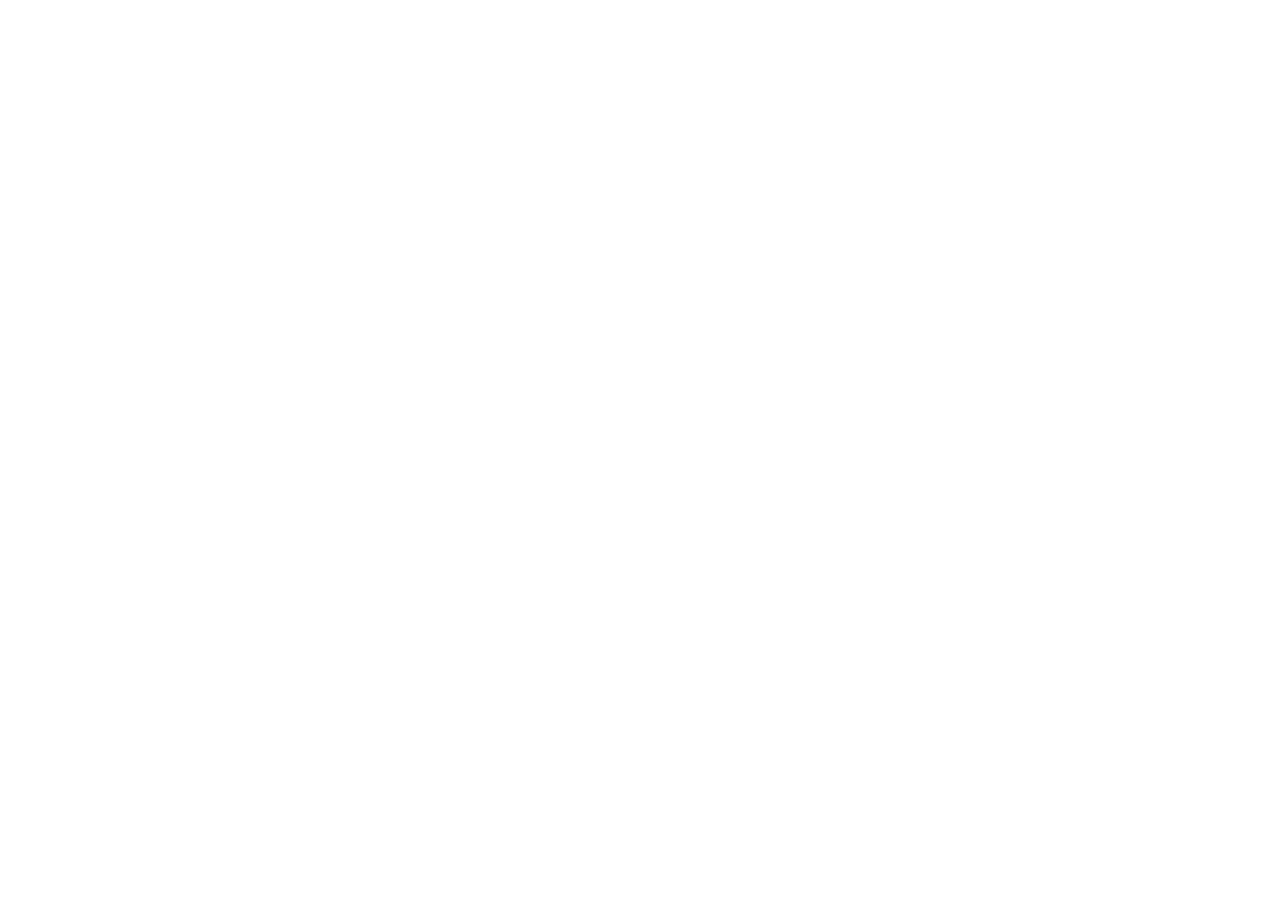
==== index.html @ d3217b92 "Dashboard container for the web calculator component" ====
<!doctype html>
<!-- - - - - - - -->
<!--  Dashboard  -->
<!-- - - - - - - -->
<html>
<head>
<meta charset=utf-8>
<title>Dashboard</title>
<link rel=stylesheet href="http://www.centerkey.com/css/reset.css">
<link rel=stylesheet href="style.css">
<link rel=stylesheet href="elements/calculator/calculator.css">
</head>
<body>

<article>
   <div class=component-web-calc></div>
</article>

<script src="https://ajax.googleapis.com/ajax/libs/jquery/2.1.3/jquery.min.js"></script>
<script src="http://www.centerkey.com/js/library.js"></script>
<script src="http://dnajs.org/dna.min.js"></script>
<script src="elements/calculator/calculator.js"></script>
<script>$('.component-web-calc').load('elements/calculator/calculator.html', calculator.setup);</script>
</body>
</html>
---- style.css ----
/* Style: Dashboard */

body {
   background: url('https://upload.wikimedia.org/wikipedia/commons/thumb/f/f0/DARPA_Big_Data.jpg/1024px-DARPA_Big_Data.jpg') no-repeat center center fixed;
   background-size: cover;
   }
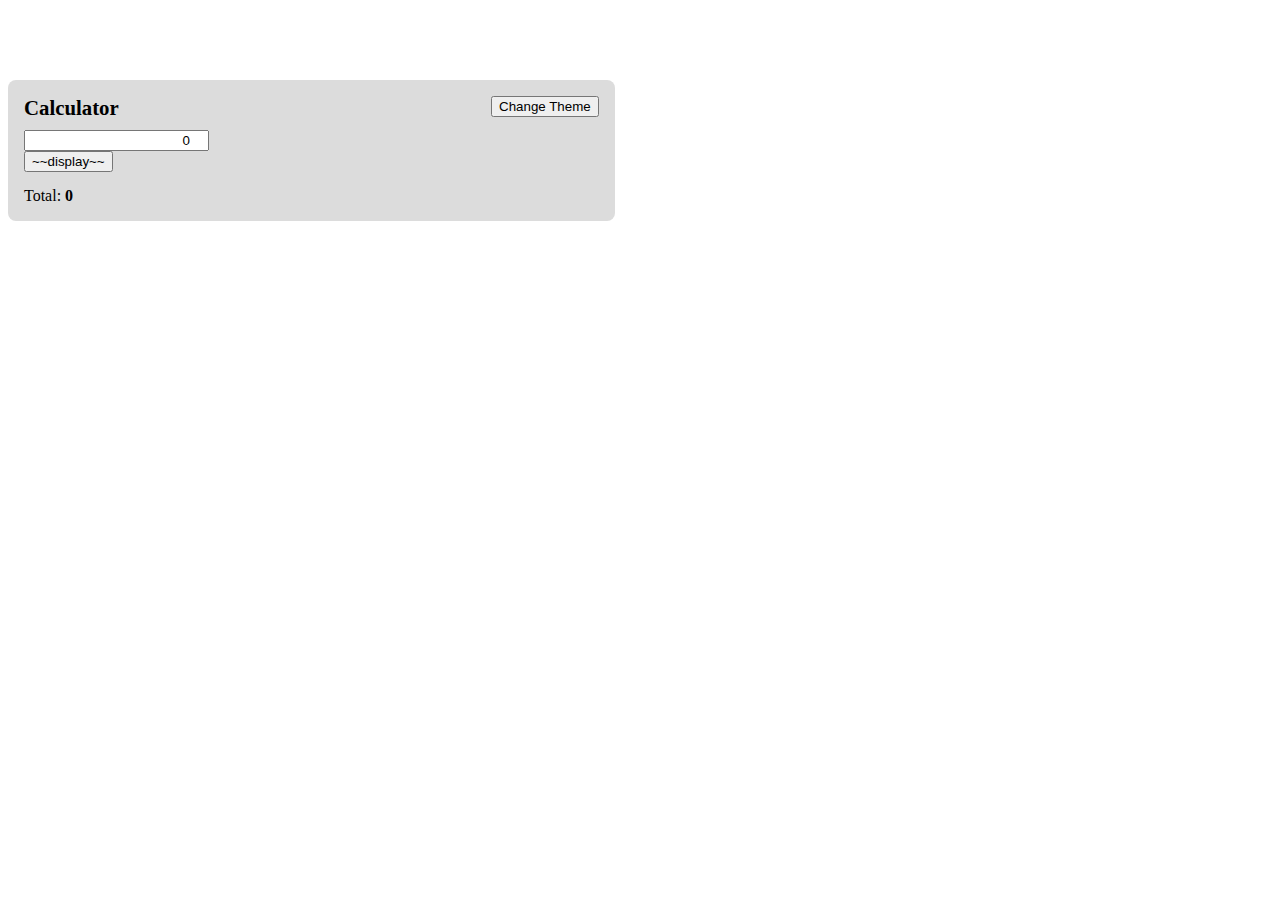
==== commit 457391fc: "Dashboard widget box and general styling" ====
--- a/index.html
+++ b/index.html
@@ -13,7 +13,10 @@
 <body>
 
 <article>
-   <div class=component-web-calc></div>
+   <h1>Dashboard</h1>
+   <div id=widgets>
+      <div class=component-web-calc></div>
+   </div>
 </article>
 
 <script src="https://ajax.googleapis.com/ajax/libs/jquery/2.1.3/jquery.min.js"></script>
--- a/style.css
+++ b/style.css
@@ -4,3 +4,13 @@
    background: url('https://upload.wikimedia.org/wikipedia/commons/thumb/f/f0/DARPA_Big_Data.jpg/1024px-DARPA_Big_Data.jpg') no-repeat center center fixed;
    background-size: cover;
    }
+
+h1 {
+   font-family: chango;
+   color: white;
+   }
+
+#widgets >div {
+   display: inline-block;
+   width: 48%;
+   }
--- a/elements/calculator/calculator.css
+++ b/elements/calculator/calculator.css
@@ -0,0 +1,30 @@
+/* Web Calculator */
+
+.web-calc {
+   border-radius: 0.5rem;
+   background-color: gainsboro;
+   transition: background-color 1s;
+   transition: color 1s;
+   padding: 1rem;
+   }
+.web-calc .calc-header {
+   font-size: 1.3rem;
+   font-weight: bold;
+   margin-bottom: 10px;
+   }
+.web-calc .calc-theme {
+   float: right;
+   }
+.web-calc .calc-value input {
+   text-align: right;
+   }
+.web-calc .calc-buttons {
+   margin-bottom: 15px;
+   }
+.web-calc .calc-accumulator {
+   font-weight: bold;
+   }
+.web-calc.alt-theme {
+   color: white;
+   background-color: dimgray;
+   }
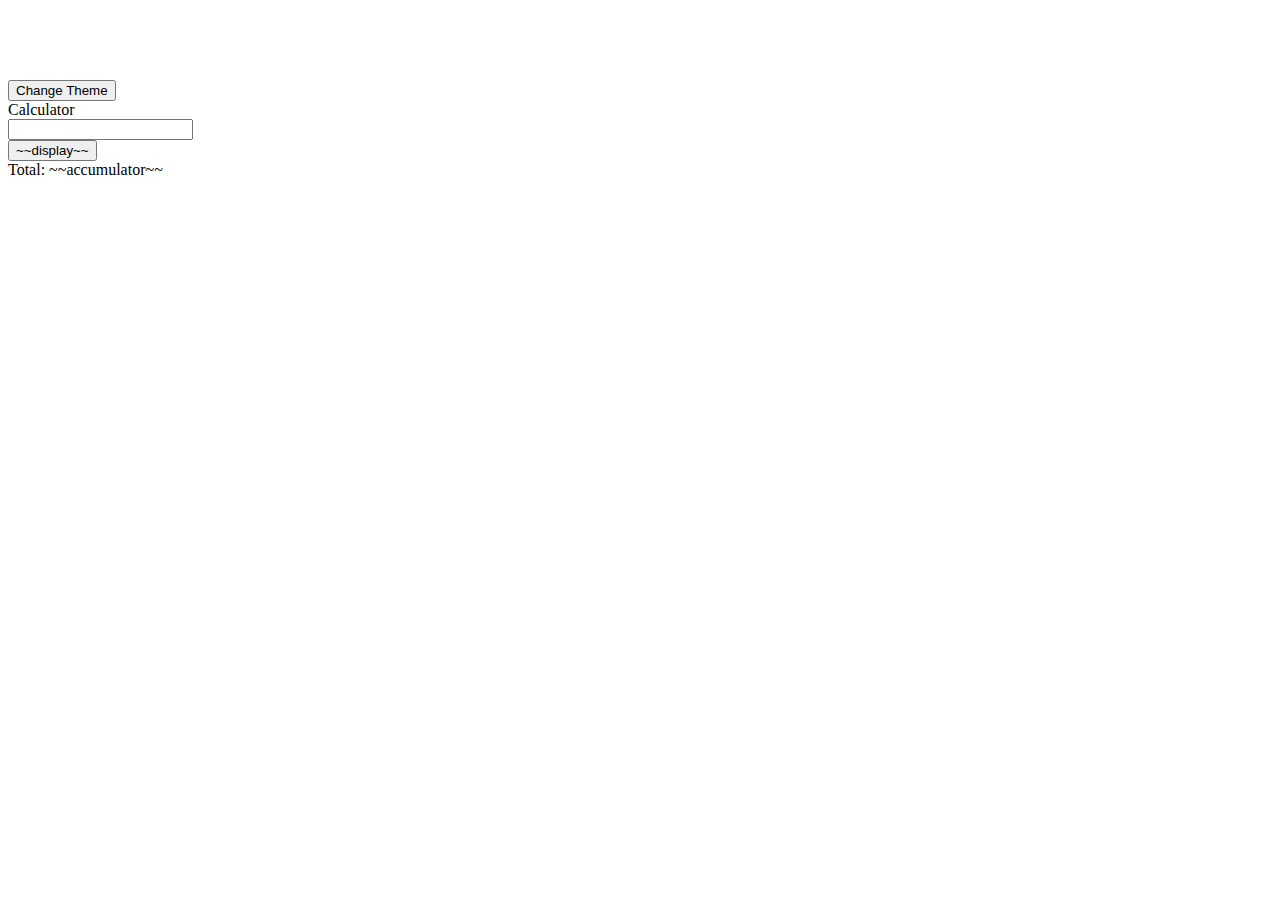
==== commit 80c7a197: "Move accumulator and value fields into data model" ====
--- a/index.html
+++ b/index.html
@@ -15,7 +15,7 @@
 <article>
    <h1>Dashboard</h1>
    <div id=widgets>
-      <div class=component-web-calc></div>
+      <div class=component-calculator></div>
    </div>
 </article>
 
@@ -23,6 +23,6 @@
 <script src="http://www.centerkey.com/js/library.js"></script>
 <script src="http://dnajs.org/dna.min.js"></script>
 <script src="elements/calculator/calculator.js"></script>
-<script>$('.component-web-calc').load('elements/calculator/calculator.html', calculator.setup);</script>
+<script>$('.component-calculator').load('elements/calculator/calculator.html', calculator.setup);</script>
 </body>
 </html>
--- a/elements/calculator/calculator.css
+++ b/elements/calculator/calculator.css
@@ -1,30 +1,30 @@
 /* Web Calculator */
 
-.web-calc {
+.calculator {
    border-radius: 0.5rem;
    background-color: gainsboro;
    transition: background-color 1s;
    transition: color 1s;
    padding: 1rem;
    }
-.web-calc .calc-header {
+.calculator .calculator-header {
    font-size: 1.3rem;
    font-weight: bold;
    margin-bottom: 10px;
    }
-.web-calc .calc-theme {
+.calculator .calculator-theme {
    float: right;
    }
-.web-calc .calc-value input {
+.calculator .calculator-value input {
    text-align: right;
    }
-.web-calc .calc-buttons {
+.calculator .calculator-buttons {
    margin-bottom: 15px;
    }
-.web-calc .calc-accumulator {
+.calculator .calculator-accumulator {
    font-weight: bold;
    }
-.web-calc.alt-theme {
+.calculator.alt-theme {
    color: white;
    background-color: dimgray;
    }
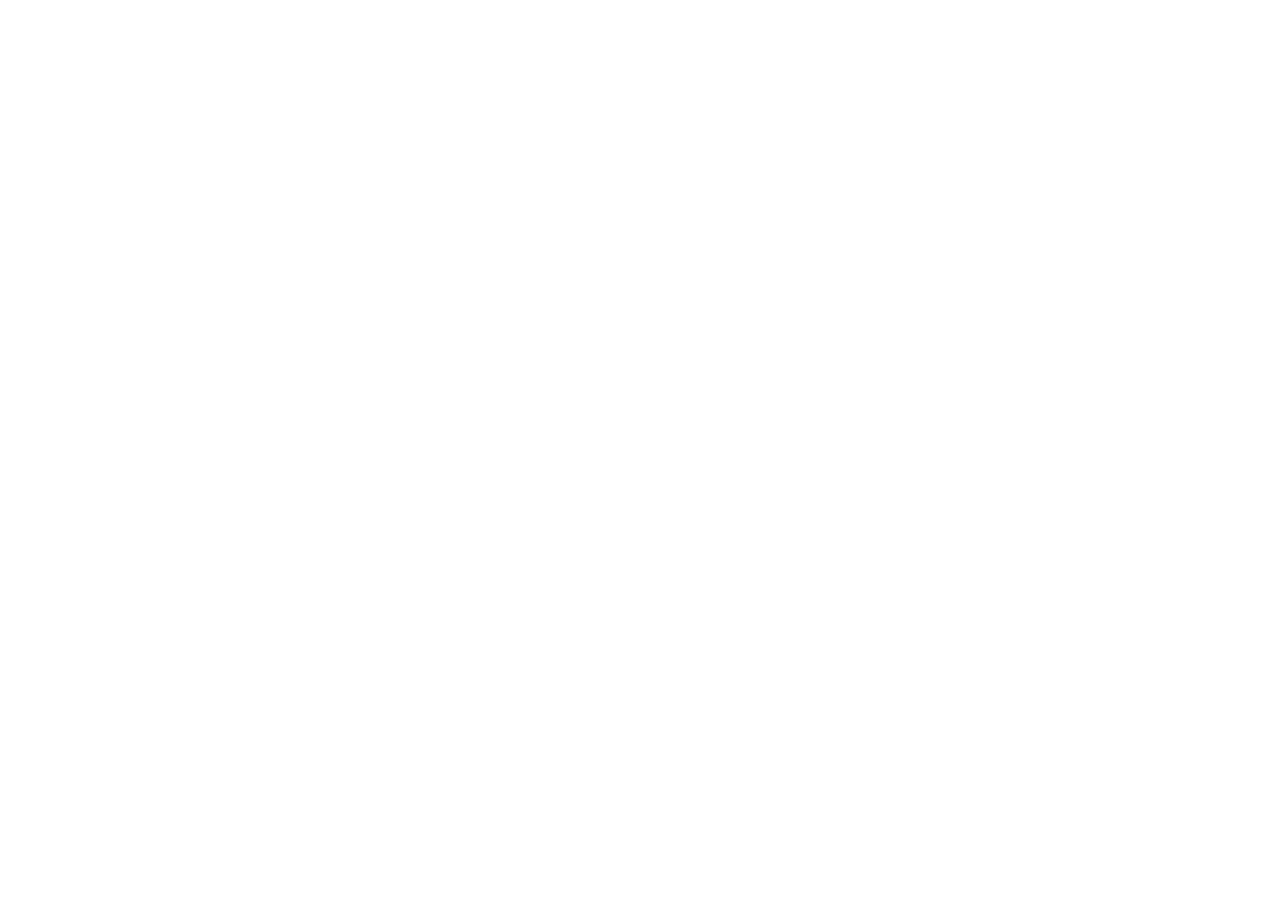
==== commit 5535417c: "Switch to jsdelivr cdn" ====
--- a/index.html
+++ b/index.html
@@ -7,6 +7,7 @@
 <meta charset=utf-8>
 <title>Dashboard</title>
 <link rel=stylesheet href="http://www.centerkey.com/css/reset.css">
+<link rel=stylesheet href="https://cdn.jsdelivr.net/dna.js/0/dna.css">
 <link rel=stylesheet href="style.css">
 <link rel=stylesheet href="elements/calculator/calculator.css">
 </head>
@@ -19,9 +20,9 @@
    </div>
 </article>
 
-<script src="https://ajax.googleapis.com/ajax/libs/jquery/2.1.3/jquery.min.js"></script>
+<script src="https://cdn.jsdelivr.net/jquery/2/jquery.min.js"></script>
+<script src="https://cdn.jsdelivr.net/dna.js/0/dna.min.js"></script>
 <script src="http://www.centerkey.com/js/library.js"></script>
-<script src="http://dnajs.org/dna.min.js"></script>
 <script src="elements/calculator/calculator.js"></script>
 <script>$('.component-calculator').load('elements/calculator/calculator.html', calculator.setup);</script>
 </body>
